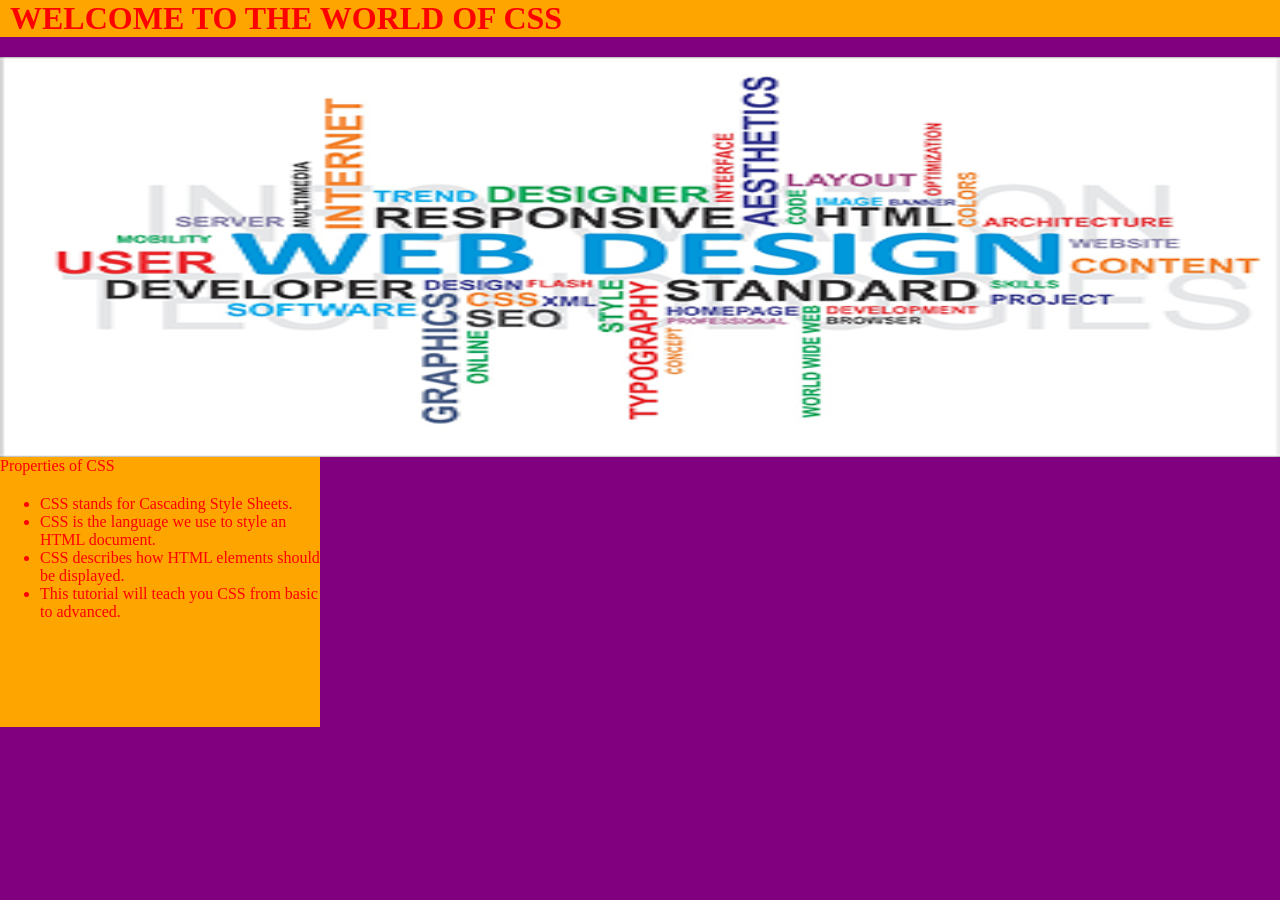
==== ex-5 intro to css/introtocss.html @ c7526974 "Add files via upload" ====
<html>
<head>
	<title>Introduction to css</title>
	<link rel="stylesheet" href="style1.css" type="text/css">
</head>
<body>
	<div class="heading">
		<h1>WELCOME TO THE WORLD OF CSS</h1>
	</div>
	<div class="collage">
		<img src="web-design-collage.png">
	</div>
	<div class="prop">
		<p>Properties of CSS</p>
		<ul>
			<li>CSS stands for Cascading Style Sheets.</li>
			<li>CSS is the language we use to style an HTML document.</li>
			<li>CSS describes how HTML elements should be displayed.</li>
			<li>This tutorial will teach you CSS from basic to advanced.</li>
		</ul>
	</div>
</body>
</html>
---- ex-5 intro to css/style1.css ----
*{
	padding:0;
	margin:0;
}

body{
	background: purple;
}

.heading{
	background:orange;
	color:red;
}

.heading h1{
	margin-left:10px
}

.collage{
	margin-top:20px;
}
.collage img{
	width:100%;
	height:400px;
}
.prop{
	background-color:orange;
	width:25%;
	color:red;
	height:30vh;
}

.prop ul{
	margin-top:20px
}


.prop ul li {
	margin-left:40px
}
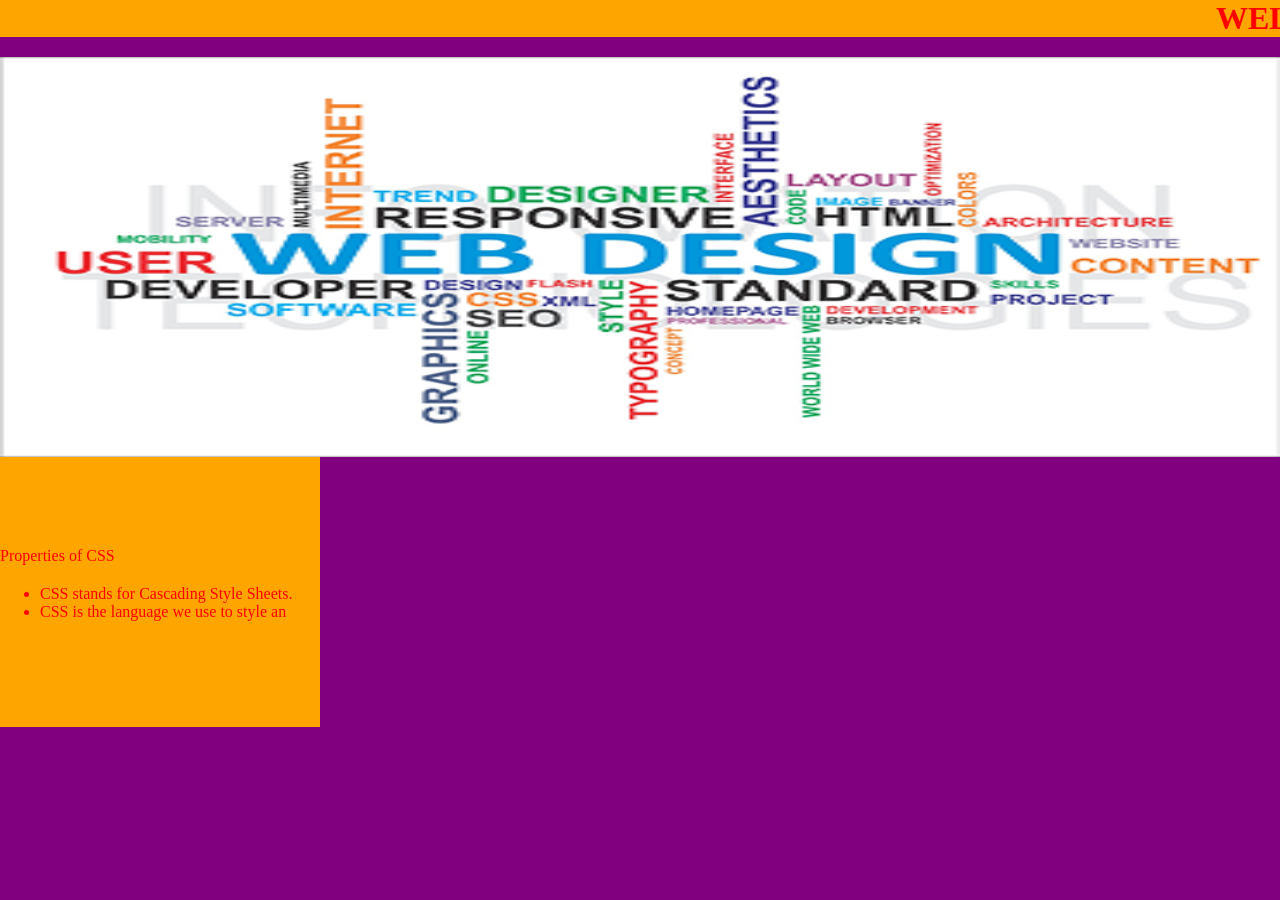
==== commit 8c3750e2: "Update introtocss.html" ====
--- a/ex-5 intro to css/introtocss.html
+++ b/ex-5 intro to css/introtocss.html
@@ -5,12 +5,13 @@
 </head>
 <body>
 	<div class="heading">
-		<h1>WELCOME TO THE WORLD OF CSS</h1>
+		<marquee onmouseover="this.stop()" onmouseout="this.start()"><h1>WELCOME TO THE WORLD OF CSS</h1></marquee>
 	</div>
 	<div class="collage">
 		<img src="web-design-collage.png">
 	</div>
 	<div class="prop">
+		<marquee direction="up"  onmouseover="this.stop()" onmouseout="this.start()">
 		<p>Properties of CSS</p>
 		<ul>
 			<li>CSS stands for Cascading Style Sheets.</li>
@@ -18,6 +19,7 @@
 			<li>CSS describes how HTML elements should be displayed.</li>
 			<li>This tutorial will teach you CSS from basic to advanced.</li>
 		</ul>
+		</marquee>
 	</div>
 </body>
 </html>
